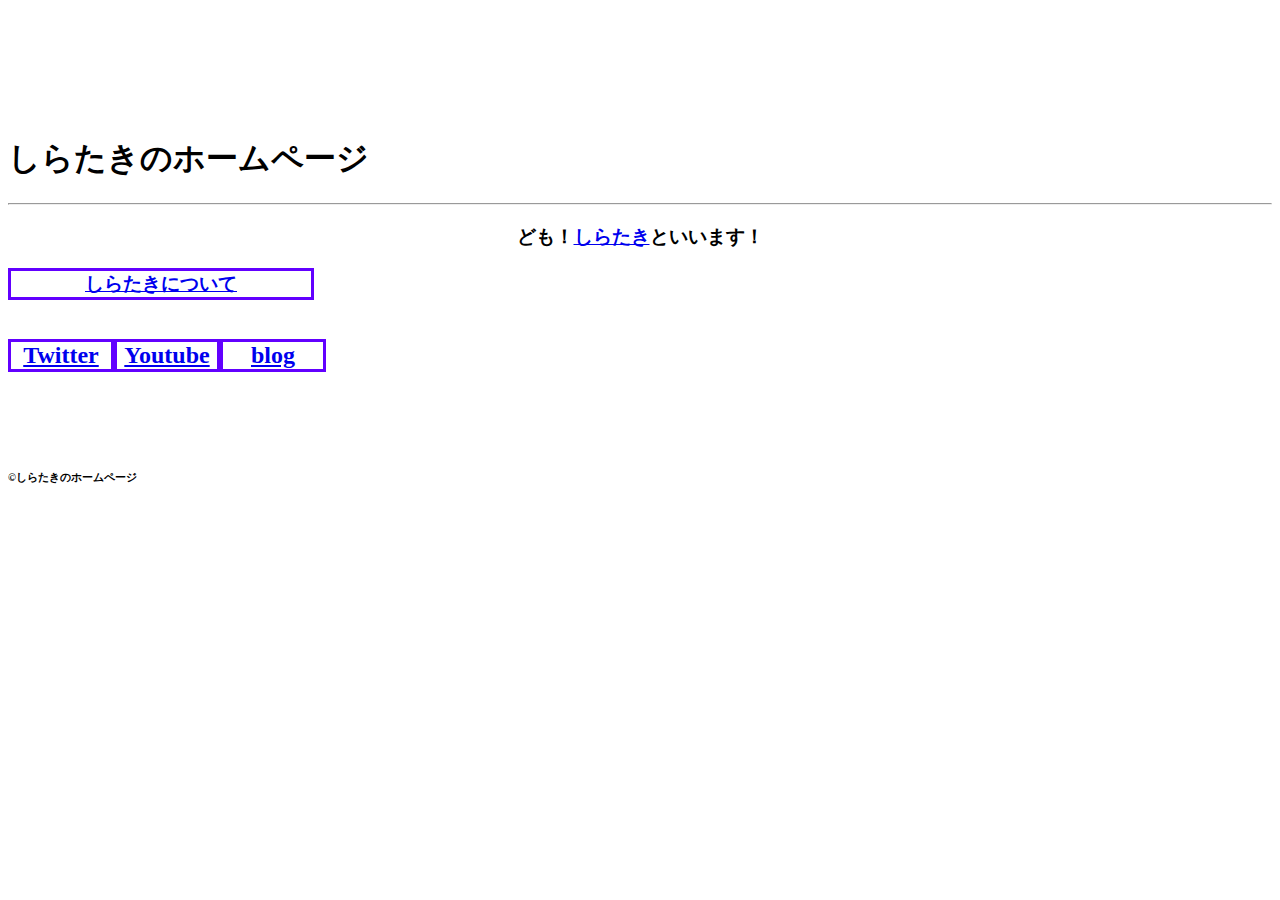
==== index.html @ 8cc19638 "Update index.html" ====
<!DOCTYPE html>
<html lang="ja">
<html><head><meta http-equiv="Content-Type" content="text/html; charset=UTF-8">



<title>しらたきのほーむぺーじ!</title>
<link rel="stylesheet" href="./sirataki.css">
<link rel="preconnect" href="https://fonts.googleapis.com">
<link rel="preconnect" href="https://fonts.gstatic.com" crossorigin>
<link href="https://fonts.googleapis.com/css2?family=Zen+Maru+Gothic:wght@900&display=swap" rel="stylesheet">
<link rel="preconnect" href="https://fonts.googleapis.com">
<link rel="preconnect" href="https://fonts.gstatic.com" crossorigin>
<link href="https://fonts.googleapis.com/css2?family=Zen+Maru+Gothic:wght@700&display=swap" rel="stylesheet">
<meta name="しらたきのホームページ" content="しらたきの公式ホームページです">


<link rel="icon" href="favicon (2).ico">
<meta name="viewport" content="width=device-width,initial-scale=1">

</head>
<body>
 
  <br>
  <br>
  <br>
  <br>
  <br>
  <br>
  <h1>しらたきのホームページ</h1>
  <hr style="text-align: center; size: 60px;">
  <h3 style="text-align: center;">ども！<a href="https://twitter.com/Pcsirataki">しらたき</a>といいます！</h3>
 
  <h3 style="text-align: center; color: rgb(98, 0, 255); font-weight: 800 ; border: 3px solid; width: 300px;"> <a
      href="syoukai.html">しらたきについて</a></h3>
<div style="display: flex;"><h2 style="border: 3px solid; color: rgb(98, 0, 255); text-align: center; width: 100px;"><a href="https://twitter.com/Pcsirataki">Twitter</a></h2>
<h2 style="border: 3px solid; color: rgb(98, 0, 255); text-align: center; width: 100px;"><a href="https://www.youtube.com/channel/UCWo4efcNh8a5rXAgR01i0bA">Youtube</a></h2>
<h2 style="border: 3px solid; color: rgb(98, 0, 255); text-align: center; width: 100px;"><a
    href="https://t.co/UV4ilXXT1l">blog</a></h2></div>
  


    
    

<br>
<br>
<br>
<h6>©しらたきのホームページ</h6>

  

</body>
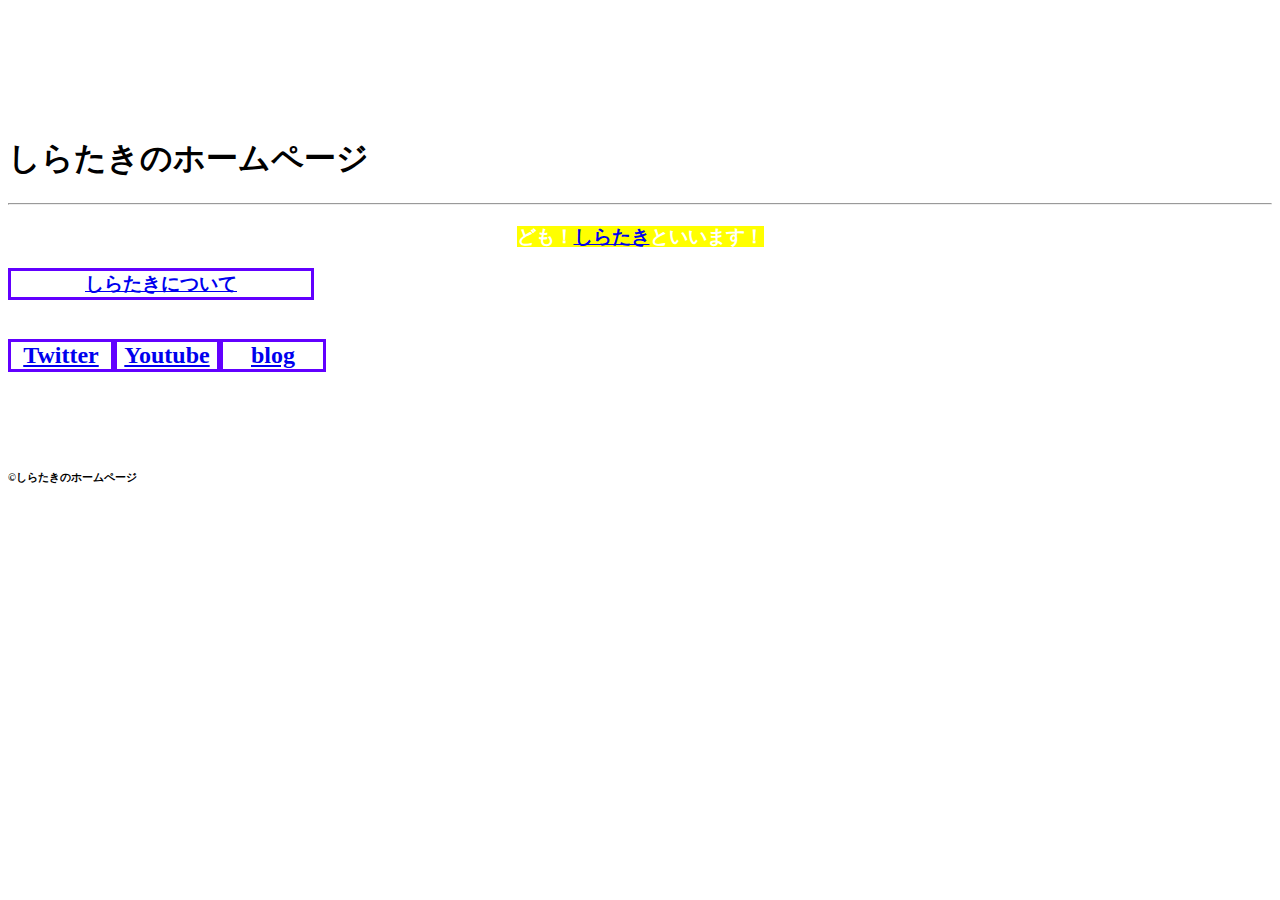
==== commit c14f4dfc: "Update index.html" ====
--- a/index.html
+++ b/index.html
@@ -29,7 +29,7 @@
   <br>
   <h1>しらたきのホームページ</h1>
   <hr style="text-align: center; size: 60px;">
-  <h3 style="text-align: center;">ども！<a href="https://twitter.com/Pcsirataki">しらたき</a>といいます！</h3>
+   <h3 style="text-align: center; "><mark><test style="color: rgb(255, 255, 255);">ども！<a href="https://twitter.com/Pcsirataki">しらたき</a>といいます！</mark></test></h3>
  
   <h3 style="text-align: center; color: rgb(98, 0, 255); font-weight: 800 ; border: 3px solid; width: 300px;"> <a
       href="syoukai.html">しらたきについて</a></h3>
